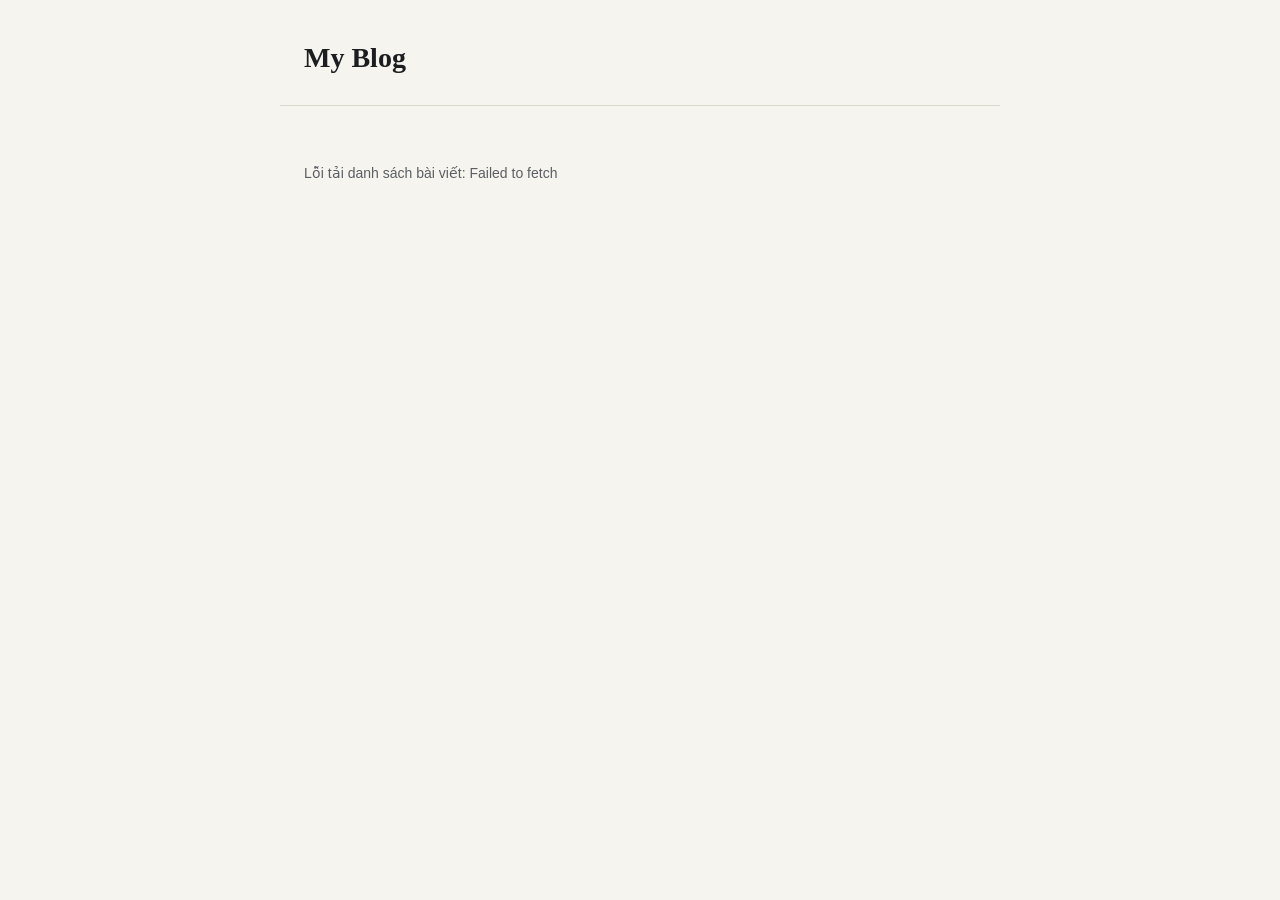
==== index.html @ f79f9333 "1st commit" ====
<!DOCTYPE html>
<html lang="vi">
<head>
<meta charset="UTF-8">
<meta name="viewport" content="width=device-width, initial-scale=1">
<title>Blog</title>
<link rel="stylesheet" href="assets/style.css">
<script src="config.js"></script>
</head>
<body>
<header class="site"><h1 id="siteTitle"><a href="index.html">My Blog</a></h1></header>
<main>
  <div id="list" class="state">Đang tải danh sách bài viết...</div>
</main>

<script>
const cfg = window.BLOG_CONFIG;
document.getElementById('siteTitle').innerHTML = `<a href="index.html">${cfg.siteTitle}</a>`;
document.title = cfg.siteTitle;

function parseFrontmatter(raw) {
  const m = raw.match(/^---\s*\n([\s\S]*?)\n---\s*\n?([\s\S]*)$/);
  if (!m) return { meta: {}, body: raw };
  const meta = {};
  m[1].split('\n').forEach(line => {
    const idx = line.indexOf(':');
    if (idx > -1) meta[line.slice(0, idx).trim()] = line.slice(idx + 1).trim().replace(/^["']|["']$/g, '');
  });
  return { meta, body: m[2] };
}

function guessTitleAndDate(filename, meta, body) {
  const dm = filename.match(/^(\d{4}-\d{2}-\d{2})-(.+)\.md$/);
  const date = meta.date || (dm ? dm[1] : '');
  let title = meta.title;
  if (!title) {
    const h = body.match(/^#\s+(.+)$/m);
    title = h ? h[1] : (dm ? dm[2].replace(/-/g, ' ') : filename.replace(/\.md$/, ''));
  }
  return { title, date };
}

function excerptOf(body) {
  const plain = body.replace(/^#.*$/m, '').replace(/[#*`$_>\[\]!]/g, '').trim();
  return plain.slice(0, 160).replace(/\s+\S*$/, '') + (plain.length > 160 ? '…' : '');
}

async function loadPosts() {
  const listEl = document.getElementById('list');
  try {
    const apiUrl = `https://api.github.com/repos/${cfg.owner}/${cfg.repo}/contents/${cfg.postsPath}?ref=${cfg.branch}`;
    const res = await fetch(apiUrl);
    if (!res.ok) throw new Error(`GitHub API trả về lỗi ${res.status}. Kiểm tra config.js (owner/repo/branch) và đảm bảo repo là Public.`);
    const files = (await res.json()).filter(f => f.name.endsWith('.md'));
    if (files.length === 0) {
      listEl.textContent = `Chưa có bài viết nào trong thư mục "${cfg.postsPath}/". Push một file .md vào đó để xuất hiện ở đây.`;
      return;
    }
    files.sort((a, b) => b.name.localeCompare(a.name)); // mới nhất trước, nhờ prefix ngày YYYY-MM-DD

    const items = await Promise.all(files.map(async f => {
      const raw = await (await fetch(f.download_url)).text();
      const { meta, body } = parseFrontmatter(raw);
      const { title, date } = guessTitleAndDate(f.name, meta, body);
      return { title, date, excerpt: meta.excerpt || excerptOf(body), path: f.path };
    }));

    listEl.className = '';
    listEl.innerHTML = items.map(p => `
      <div class="post-item">
        <div class="date">${p.date}</div>
        <h2><a href="post.html?file=${encodeURIComponent(p.path)}">${p.title}</a></h2>
        <p>${p.excerpt}</p>
      </div>
    `).join('');
  } catch (e) {
    listEl.textContent = 'Lỗi tải danh sách bài viết: ' + e.message;
  }
}
loadPosts();
</script>
</body>
</html>
---- assets/style.css ----
:root{
  --paper:#F6F4EE;
  --ink:#1B1D1F;
  --ink-soft:#5B5F63;
  --line:#DCD8CC;
  --accent:#1F5C55;
  --accent-soft:#E4ECE9;
  --serif: "Source Serif 4", Georgia, serif;
  --sans: "Inter", "Helvetica Neue", sans-serif;
}
*{box-sizing:border-box;}
body{
  margin:0; background:var(--paper); color:var(--ink);
  font-family:var(--sans); line-height:1.6;
}
a{ color:var(--accent); }
header.site{
  padding:36px 24px 24px; border-bottom:1px solid var(--line);
  max-width:720px; margin:0 auto;
}
header.site h1{
  font-family:var(--serif); font-size:28px; margin:0;
}
header.site h1 a{ color:var(--ink); text-decoration:none; }
main{ max-width:720px; margin:0 auto; padding:32px 24px 80px; }

/* --- post list --- */
.post-item{
  padding:22px 0; border-bottom:1px solid var(--line);
}
.post-item:first-child{ padding-top:0; }
.post-item .date{ font-size:13px; color:var(--ink-soft); }
.post-item h2{ font-family:var(--serif); font-size:22px; margin:6px 0 8px; }
.post-item h2 a{ color:var(--ink); text-decoration:none; }
.post-item h2 a:hover{ color:var(--accent); }
.post-item p{ margin:0; color:var(--ink-soft); font-size:15px; }
.state{ color:var(--ink-soft); font-size:14px; padding:24px 0; }

/* --- single post --- */
.post-header{ margin-bottom:28px; }
.post-header .date{ font-size:13px; color:var(--ink-soft); }
.post-header h1{ font-family:var(--serif); font-size:32px; margin:8px 0 0; }
.back-link{ display:inline-block; margin-bottom:20px; font-size:14px; }
article.content{ font-family:var(--serif); font-size:18px; }
article.content h2, article.content h3{ font-family:var(--serif); }
article.content code{ background:var(--accent-soft); padding:1px 6px; border-radius:4px; font-size:.85em; font-family:var(--sans); }
article.content pre code{ display:block; padding:14px; overflow-x:auto; }
article.content img{ max-width:100%; border-radius:6px; }
article.content blockquote{
  margin:0; padding-left:16px; border-left:3px solid var(--accent);
  color:var(--ink-soft);
}
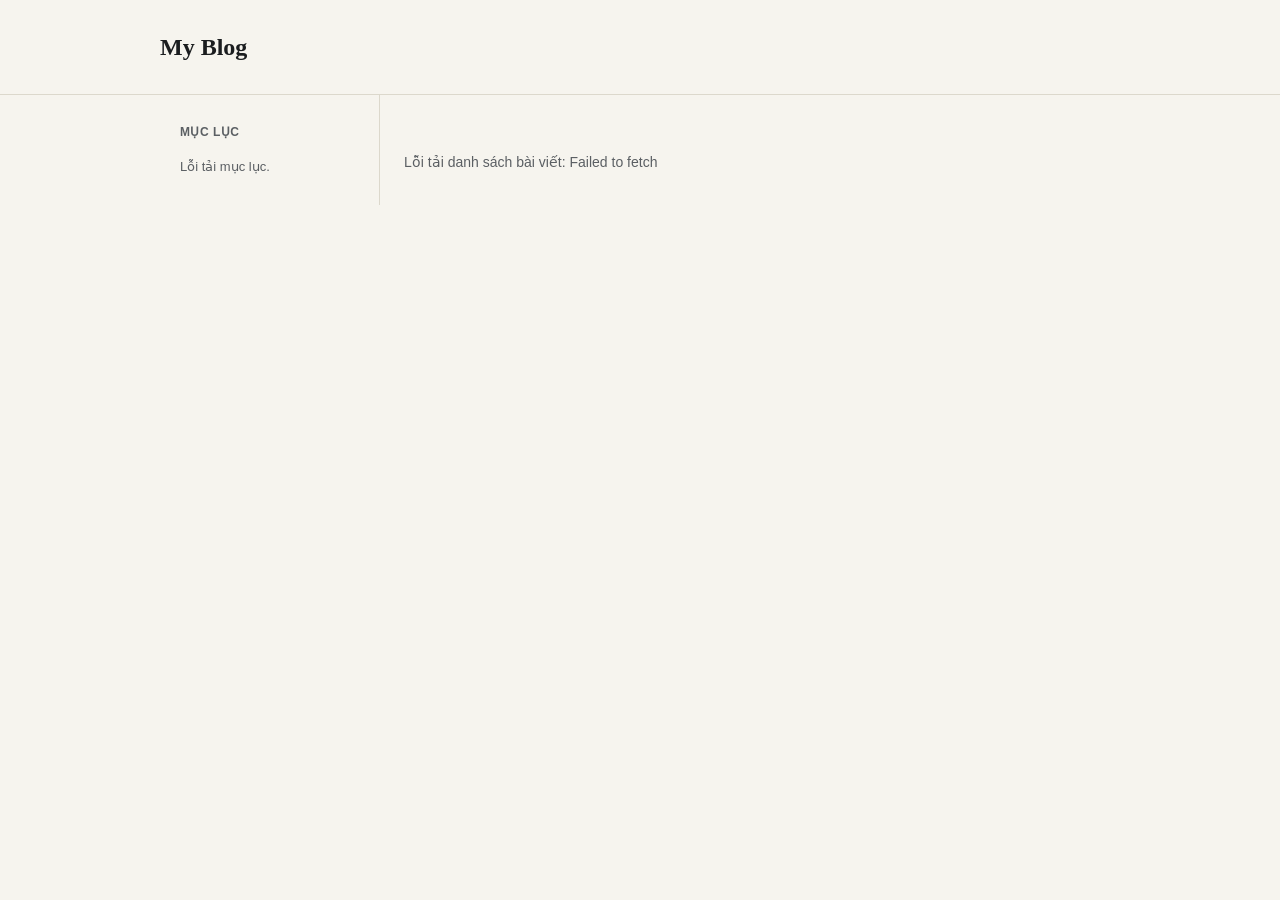
==== commit 305a50c0: "4th commit" ====
--- a/index.html
+++ b/index.html
@@ -9,14 +9,24 @@
 </head>
 <body>
 <header class="site"><h1 id="siteTitle"><a href="index.html">My Blog</a></h1></header>
-<main>
-  <div id="list" class="state">Đang tải danh sách bài viết...</div>
-</main>
+
+<div class="layout-wrap">
+  <aside class="sidebar">
+    <h2>Mục lục</h2>
+    <div id="sidebarList" class="state">Đang tải...</div>
+  </aside>
+  <main>
+    <div id="list" class="state">Đang tải danh sách bài viết...</div>
+  </main>
+</div>
 
 <script>
 const cfg = window.BLOG_CONFIG;
 document.getElementById('siteTitle').innerHTML = `<a href="index.html">${cfg.siteTitle}</a>`;
 document.title = cfg.siteTitle;
+
+// Chuẩn hoá Unicode về dạng dựng sẵn (NFC) để tránh lỗi tách dấu (vd "viê´t" thay vì "viết")
+function norm(s) { return s ? s.normalize('NFC') : s; }
 
 function parseFrontmatter(raw) {
   const m = raw.match(/^---\s*\n([\s\S]*?)\n---\s*\n?([\s\S]*)$/);
@@ -24,9 +34,9 @@
   const meta = {};
   m[1].split('\n').forEach(line => {
     const idx = line.indexOf(':');
-    if (idx > -1) meta[line.slice(0, idx).trim()] = line.slice(idx + 1).trim().replace(/^["']|["']$/g, '');
+    if (idx > -1) meta[line.slice(0, idx).trim()] = norm(line.slice(idx + 1).trim().replace(/^["']|["']$/g, ''));
   });
-  return { meta, body: m[2] };
+  return { meta, body: norm(m[2]) };
 }
 
 function guessTitleAndDate(filename, meta, body) {
@@ -47,6 +57,7 @@
 
 async function loadPosts() {
   const listEl = document.getElementById('list');
+  const sidebarEl = document.getElementById('sidebarList');
   try {
     const apiUrl = `https://api.github.com/repos/${cfg.owner}/${cfg.repo}/contents/${cfg.postsPath}?ref=${cfg.branch}`;
     const res = await fetch(apiUrl);
@@ -54,12 +65,13 @@
     const files = (await res.json()).filter(f => f.name.endsWith('.md'));
     if (files.length === 0) {
       listEl.textContent = `Chưa có bài viết nào trong thư mục "${cfg.postsPath}/". Push một file .md vào đó để xuất hiện ở đây.`;
+      sidebarEl.textContent = 'Chưa có bài viết.';
       return;
     }
     files.sort((a, b) => b.name.localeCompare(a.name)); // mới nhất trước, nhờ prefix ngày YYYY-MM-DD
 
     const items = await Promise.all(files.map(async f => {
-      const raw = await (await fetch(f.download_url)).text();
+      const raw = norm(await (await fetch(f.download_url)).text());
       const { meta, body } = parseFrontmatter(raw);
       const { title, date } = guessTitleAndDate(f.name, meta, body);
       return { title, date, excerpt: meta.excerpt || excerptOf(body), path: f.path };
@@ -73,8 +85,16 @@
         <p>${p.excerpt}</p>
       </div>
     `).join('');
+
+    sidebarEl.className = '';
+    sidebarEl.innerHTML = `<ul>${items.map(p => `
+      <li>
+        <a href="post.html?file=${encodeURIComponent(p.path)}">${p.title}<span class="date">${p.date}</span></a>
+      </li>
+    `).join('')}</ul>`;
   } catch (e) {
     listEl.textContent = 'Lỗi tải danh sách bài viết: ' + e.message;
+    sidebarEl.textContent = 'Lỗi tải mục lục.';
   }
 }
 loadPosts();
--- a/assets/style.css
+++ b/assets/style.css
@@ -15,14 +15,42 @@
 }
 a{ color:var(--accent); }
 header.site{
-  padding:36px 24px 24px; border-bottom:1px solid var(--line);
-  max-width:720px; margin:0 auto;
+  padding:28px 24px; border-bottom:1px solid var(--line);
 }
 header.site h1{
-  font-family:var(--serif); font-size:28px; margin:0;
+  font-family:var(--serif); font-size:24px; margin:0; max-width:960px; margin:0 auto;
 }
 header.site h1 a{ color:var(--ink); text-decoration:none; }
-main{ max-width:720px; margin:0 auto; padding:32px 24px 80px; }
+
+.layout-wrap{
+  max-width:960px; margin:0 auto;
+  display:grid; grid-template-columns:220px 1fr; gap:0;
+}
+.sidebar{
+  border-right:1px solid var(--line); padding:28px 20px; align-self:start;
+  position:sticky; top:0;
+}
+.sidebar h2{
+  font-size:12px; text-transform:uppercase; letter-spacing:.04em;
+  color:var(--ink-soft); margin:0 0 14px; font-weight:600;
+}
+.sidebar ul{ list-style:none; margin:0; padding:0; }
+.sidebar li{ margin-bottom:14px; }
+.sidebar a{ text-decoration:none; color:var(--ink); font-size:14px; line-height:1.4; display:block; }
+.sidebar a:hover{ color:var(--accent); }
+.sidebar a.active{ color:var(--accent); font-weight:600; }
+.sidebar .date{ font-size:11px; color:var(--ink-soft); display:block; margin-top:2px; }
+.sidebar .state{ padding:0; font-size:13px; }
+
+main{ min-width:0; padding:32px 24px 80px; }
+
+@media (max-width:760px){
+  .layout-wrap{ grid-template-columns:1fr; }
+  .sidebar{
+    border-right:none; border-bottom:1px solid var(--line);
+    position:static; padding:20px 24px;
+  }
+}
 
 /* --- post list --- */
 .post-item{
